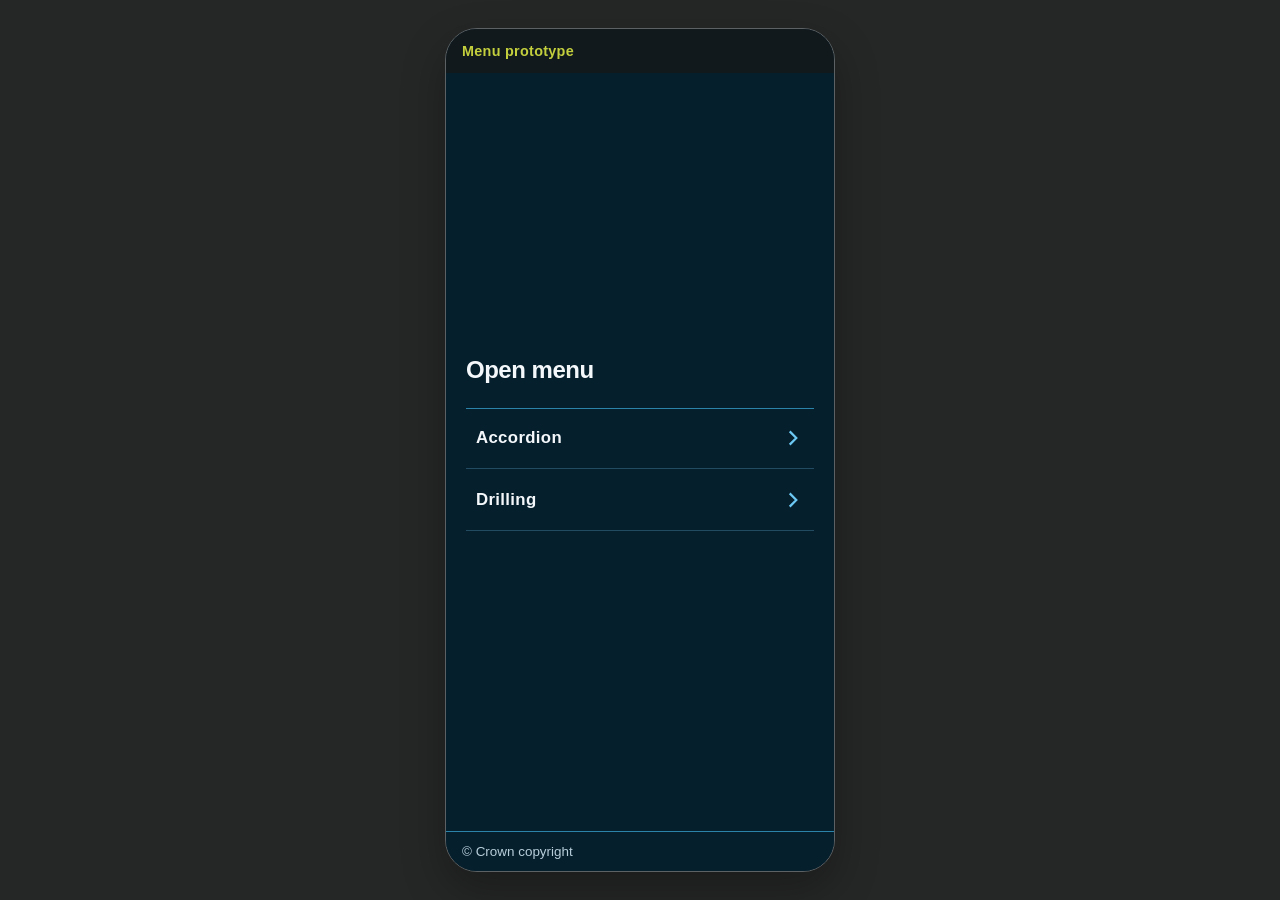
==== nav-prototype/index.html @ 45372b5d "nav-prototype" ====
<!doctype html>
<html lang="en">
  <head>
    <meta charset="UTF-8" />
    <meta name="viewport" content="width=device-width, initial-scale=1" />
    <meta name="theme-color" content="#061f2d" />
    <title>MAVIS navigation prototype</title>
    <link rel="stylesheet" href="styles.css" />
  </head>
  <body>
    <main class="prototype prototype--standalone">
      <section class="phone-stage launcher-stage" aria-labelledby="launcher-title">
        <header class="menu-header launcher-header"><strong>Menu prototype</strong></header>
        <div class="launcher-content">
          <h1 id="launcher-title">Open menu</h1>
          <nav class="launcher-options" aria-label="Choose a navigation journey">
            <a href="accordion.html">
              <span>Accordion</span>
              <svg aria-hidden="true" viewBox="0 0 20 20"><path d="m7 4 6 6-6 6" /></svg>
            </a>
            <a href="screen.html">
              <span>Drilling</span>
              <svg aria-hidden="true" viewBox="0 0 20 20"><path d="m7 4 6 6-6 6" /></svg>
            </a>
          </nav>
        </div>
        <footer class="menu-footer">© Crown copyright</footer>
      </section>
    </main>
  </body>
</html>
---- nav-prototype/styles.css ----
:root {
  color-scheme: dark;
  --ink: #061f2d;
  --ink-deep: #041822;
  --ink-raised: #0b4d73;
  --ink-active: #126695;
  --line: #2c83aa;
  --line-soft: rgba(108, 191, 229, 0.28);
  --text: #f4f8fb;
  --text-muted: #b8cfda;
  --cyan: #6cc9f3;
  --lime: #c3cf3d;
  --yellow: #ffdc72;
  --focus: #ffdb4d;
  --header-height: 44px;
  font-family: "Trebuchet MS", "Segoe UI", sans-serif;
  background: #252626;
}

* { box-sizing: border-box; }

html, body { min-height: 100%; }

body { margin: 0; color: var(--text); background: #252626; }

button, input { font: inherit; }

button { color: inherit; }

button, summary, a, label { -webkit-tap-highlight-color: transparent; }

::selection { color: var(--ink-deep); background: var(--yellow); }

:focus-visible { outline: 2px solid var(--focus); outline-offset: 2px; }

.sr-only {
  position: absolute;
  width: 1px;
  height: 1px;
  padding: 0;
  margin: -1px;
  overflow: hidden;
  clip: rect(0, 0, 0, 0);
  white-space: nowrap;
  border: 0;
}

.prototype {
  width: min(1120px, 100%);
  min-height: 100dvh;
  margin: 0 auto;
  padding: 28px;
  display: grid;
  grid-template-columns: 390px minmax(300px, 1fr);
  grid-template-rows: auto minmax(0, 844px);
  gap: 18px 64px;
  align-content: center;
}

.test-controls {
  grid-column: 1 / -1;
  display: flex;
  align-items: center;
  justify-content: space-between;
  gap: 24px;
  min-height: 54px;
  padding: 8px 10px 8px 16px;
  color: #e9f4f8;
  background: #11191d;
  border: 1px solid #495155;
  border-radius: 14px;
}

.test-controls__title,
.test-controls__status { margin: 0; }

.test-controls__title { font-size: 0.86rem; font-weight: 700; letter-spacing: 0.02em; }
.test-controls__status { margin-top: 2px; color: #9cb1ba; font-size: 0.75rem; }

.method-switch {
  display: flex;
  flex: 0 0 auto;
  gap: 3px;
  margin: 0;
  padding: 3px;
  border: 0;
  border-radius: 10px;
  background: #253137;
}

.method-switch label { cursor: pointer; }
.method-switch input { position: absolute; opacity: 0; pointer-events: none; }
.method-switch label span,
.method-switch__link {
  display: block;
  min-width: 74px;
  padding: 8px 12px;
  border-radius: 7px;
  color: #bdcbd1;
  font-size: 0.76rem;
  font-weight: 700;
  text-align: center;
  text-decoration: none;
}
.method-switch input:checked + span { color: #081d27; background: var(--yellow); }
.method-switch input:focus-visible + span { outline: 2px solid white; outline-offset: 2px; }
.method-switch__link:hover { color: var(--text); background: #33434a; }
.method-switch__link.is-active { color: #081d27; background: var(--yellow); }

.phone-stage {
  position: relative;
  min-height: 620px;
  overflow: hidden;
  background: var(--ink);
  border: 1px solid #5c6263;
  border-radius: 32px;
  box-shadow: 0 18px 44px rgba(0, 0, 0, 0.28);
}

.prototype--standalone {
  width: 100%;
  padding: 0;
  display: flex;
  align-items: center;
  justify-content: center;
}

.prototype--standalone .phone-stage {
  width: min(390px, 100vw);
  height: min(844px, 100dvh);
}

.launcher-stage {
  display: grid;
  grid-template-rows: var(--header-height) minmax(0, 1fr) 40px;
}

.launcher-header { justify-content: flex-start; }
.launcher-content { align-self: center; width: 100%; padding: 28px 20px 44px; }
.launcher-content h1 { margin: 0 0 24px; font-size: 1.5rem; line-height: 1.1; letter-spacing: -0.02em; }
.launcher-options { display: grid; gap: 2px; border-top: 1px solid var(--line); }
.launcher-options a {
  display: flex;
  min-height: 60px;
  align-items: center;
  justify-content: space-between;
  gap: 20px;
  padding: 8px 10px;
  color: var(--text);
  font-size: 1.05rem;
  font-weight: 800;
  letter-spacing: 0.02em;
  text-decoration: none;
  border-bottom: 1px solid var(--line-soft);
}
.launcher-options a:hover { background: rgba(18, 102, 149, 0.24); }
.launcher-options svg { width: 22px; flex: 0 0 22px; fill: none; stroke: var(--cyan); stroke-width: 2; }

.menu-overlay {
  position: absolute;
  inset: 0;
  display: grid;
  grid-template-rows: var(--header-height) minmax(0, 1fr) 40px;
  min-width: 0;
  overflow: hidden;
  background: var(--ink);
  transition: transform 220ms cubic-bezier(.2,.8,.2,1), opacity 160ms ease-out;
}

.menu-overlay.is-closed { transform: translateY(-16px); opacity: 0; pointer-events: none; }

.menu-header {
  display: flex;
  align-items: center;
  justify-content: space-between;
  padding: 0 12px 0 16px;
  background: #11191d;
}

.menu-header strong { color: var(--lime); font-size: 0.9rem; letter-spacing: 0.02em; }

.icon-button {
  display: grid;
  width: 40px;
  height: 40px;
  padding: 0;
  place-items: center;
  border: 0;
  background: transparent;
  cursor: pointer;
}

.icon-button svg { width: 20px; fill: none; stroke: currentColor; stroke-width: 1.8; }

.menu-body { min-height: 0; padding: 8px 8px 24px; overflow-y: auto; overscroll-behavior: contain; scrollbar-color: var(--line) var(--ink); scrollbar-width: thin; }
.menu-body::-webkit-scrollbar { width: 8px; }
.menu-body::-webkit-scrollbar-track { background: var(--ink); }
.menu-body::-webkit-scrollbar-thumb { background: var(--line); border: 2px solid var(--ink); border-radius: 8px; }

.search-row { display: flex; align-items: center; gap: 12px; margin-bottom: 5px; }
.search-field {
  display: grid;
  flex: 1;
  min-width: 0;
  height: 46px;
  grid-template-columns: 44px minmax(0, 1fr);
  align-items: center;
  border-radius: 24px;
  background: var(--ink-raised);
}
.search-field:focus-within { outline: 2px solid var(--cyan); outline-offset: 2px; }
.search-field svg { width: 22px; margin-left: 15px; fill: none; stroke: var(--cyan); stroke-width: 2; }
.search-field input { min-width: 0; height: 100%; padding: 0 14px 0 2px; color: var(--text); background: transparent; border: 0; outline: 0; }
.search-field input { caret-color: var(--yellow); }
.search-field input::placeholder { color: #8cc6e2; opacity: 1; }
.search-field input::-webkit-search-cancel-button { filter: invert(1); }
.profile-button { width: 34px; height: 34px; padding: 0; color: #1d2a2f; font-weight: 800; background: var(--yellow); border: 0; border-radius: 50%; cursor: pointer; }

.search-summary { min-height: 0; margin: 0; color: var(--text-muted); font-size: 0.78rem; }
.search-summary:not(:empty) { padding: 8px 5px 4px; }

.nav-section { border-top: 1px solid transparent; }
.nav-section[open], .nav-section.is-open { border-color: var(--cyan); }
.nav-section:first-child { border-top-color: transparent; }

.nav-summary,
.nav-trigger {
  position: relative;
  display: flex;
  width: 100%;
  min-height: 44px;
  align-items: center;
  justify-content: space-between;
  gap: 12px;
  padding: 8px 5px;
  color: var(--text);
  font-size: 1rem;
  font-weight: 800;
  letter-spacing: 0.02em;
  text-align: left;
  background: transparent;
  border: 0;
  cursor: pointer;
  list-style: none;
}
.nav-summary::-webkit-details-marker { display: none; }
.nav-summary::after,
.nav-trigger::after {
  content: "";
  width: 7px;
  height: 7px;
  margin-right: 3px;
  border-right: 2px solid currentColor;
  border-bottom: 2px solid currentColor;
  transform: rotate(45deg) translateY(-2px);
  transition: transform 150ms ease-out;
}
.nav-section[open] > .nav-summary::after,
.nav-trigger[aria-expanded="true"]::after { transform: rotate(225deg) translate(-1px, -1px); }

.nav-panel { padding: 0 0 9px; }
.custom-panel[hidden] { display: none; }

.map-settings { display: grid; gap: 8px; padding: 0 0 10px; border-bottom: 1px solid var(--line-soft); }
.base-map-button { justify-self: start; padding: 6px 7px; color: var(--text); background: var(--ink-raised); border: 0; border-radius: 2px; cursor: pointer; }
.base-map-button[aria-pressed="true"] { outline: 2px solid var(--focus); outline-offset: 1px; }
.switch-row { display: flex; align-items: center; gap: 12px; color: var(--text-muted); font-size: 0.9rem; cursor: pointer; }
.switch-row input { position: absolute; opacity: 0; }
.switch-track { position: relative; width: 40px; height: 22px; background: #d9dde0; border-radius: 13px; transition: background 150ms ease-out; }
.switch-track::after { content: ""; position: absolute; top: -1px; left: -1px; width: 24px; height: 24px; background: white; border-radius: 50%; box-shadow: 0 2px 5px rgba(0,0,0,.3); transition: transform 150ms ease-out; }
.switch-row input:checked + .switch-track { background: var(--cyan); }
.switch-row input:checked + .switch-track::after { transform: translateX(18px); }
.switch-row input:focus-visible + .switch-track { outline: 2px solid var(--focus); outline-offset: 2px; }

.panel-heading { margin: 10px 0 8px; color: #9ccce3; font-size: 0.9rem; }
.item-group { padding: 0 0 5px; border-bottom: 1px solid var(--line-soft); }
.item-group:last-child { border-bottom: 0; }
.item-group h3 { margin: 8px 0 6px; color: var(--lime); font-size: 0.72rem; font-weight: 500; letter-spacing: 0.02em; text-transform: uppercase; }
.nav-items { display: flex; flex-wrap: wrap; gap: 7px; }
.nav-link {
  display: inline-flex;
  min-height: 38px;
  align-items: center;
  gap: 6px;
  padding: 7px 8px;
  color: #dcecf3;
  font-size: 0.88rem;
  line-height: 1.25;
  text-decoration: none;
  background: var(--ink-raised);
  border: 0;
  border-radius: 2px;
  cursor: pointer;
}
.nav-link:hover { background: var(--ink-active); }
.nav-link[aria-current="page"] { color: #fff; outline: 2px solid var(--yellow); outline-offset: 1px; }
.item-icon { display: inline-grid; flex: 0 0 20px; width: 20px; height: 20px; place-items: center; overflow: hidden; color: #092536; font-size: 0.66rem; font-weight: 800; background: var(--cyan); border-radius: 2px; }
.item-icon svg { width: 16px; fill: none; stroke: currentColor; stroke-width: 1.4; }
.item-icon.layer { background: linear-gradient(135deg, var(--icon-a, #55d65b), var(--icon-b, #0f7ac5)); }
.item-icon.layer::after { content: ""; width: 12px; height: 12px; border: 1px solid rgba(3,31,45,.55); transform: rotate(18deg); }

.simple-list { display: flex; flex-wrap: wrap; gap: 8px; }

.screen-menu-body { padding: 0; }
.screen-root { padding: 8px 8px 24px; }
.screen-root-list { display: grid; }
.screen-root-button {
  display: flex;
  width: 100%;
  min-height: 52px;
  align-items: center;
  justify-content: space-between;
  gap: 16px;
  padding: 8px 5px;
  color: var(--text);
  font-size: 1rem;
  font-weight: 800;
  letter-spacing: 0.02em;
  text-align: left;
  background: transparent;
  border: 0;
  border-bottom: 1px solid transparent;
  cursor: pointer;
}
.screen-root-button:hover { background: rgba(18, 102, 149, 0.24); border-bottom-color: var(--line-soft); }
.screen-root-button svg { width: 20px; flex: 0 0 20px; fill: none; stroke: var(--cyan); stroke-width: 2; }
.screen-view { min-height: 100%; animation: drill-in 180ms cubic-bezier(.2,.8,.2,1); }
.screen-view-header {
  position: sticky;
  top: 0;
  z-index: 4;
  display: grid;
  grid-template-columns: 92px minmax(0, 1fr) 92px;
  min-height: 56px;
  align-items: center;
  padding: 0 8px;
  background: var(--ink);
  border-bottom: 1px solid var(--cyan);
}
.screen-view-header h1 { grid-column: 2; margin: 0; font-size: 1rem; line-height: 1.2; text-align: center; letter-spacing: 0.01em; }
.screen-back-button {
  display: inline-flex;
  min-height: 44px;
  align-items: center;
  gap: 3px;
  padding: 0 6px 0 2px;
  color: var(--cyan);
  font-weight: 700;
  background: transparent;
  border: 0;
  cursor: pointer;
}
.screen-back-button svg { width: 22px; fill: none; stroke: currentColor; stroke-width: 2; }
.screen-content { padding: 8px 8px 28px; }
.screen-content .simple-list { align-content: start; }
.screen-comparison { margin-top: 40px; }

@keyframes drill-in {
  from { opacity: 0.7; transform: translateX(18px); }
  to { opacity: 1; transform: translateX(0); }
}

.no-results { padding: 30px 12px; color: var(--text-muted); text-align: center; }

.menu-footer { display: flex; align-items: center; padding: 0 16px; color: var(--text-muted); font-size: 0.84rem; border-top: 1px solid var(--line); background: var(--ink); }

.reopen-button { position: absolute; inset: 50% auto auto 50%; display: inline-flex; align-items: center; gap: 8px; padding: 11px 14px; color: #10232b; font-weight: 800; background: var(--yellow); border: 0; border-radius: 8px; transform: translate(-50%, -50%); cursor: pointer; }
.reopen-button svg { width: 20px; fill: none; stroke: currentColor; stroke-width: 2; }

.comparison { align-self: center; max-width: 560px; }
.comparison h1 { max-width: 11ch; margin: 0; font-size: clamp(2.3rem, 5vw, 4.6rem); line-height: 0.96; letter-spacing: -0.035em; }
.comparison__methods { display: grid; grid-template-columns: 1fr 1fr; gap: 34px; margin-top: 38px; }
.comparison__methods section { padding-top: 16px; border-top: 1px solid #6f7779; }
.comparison h2 { margin: 0 0 8px; color: var(--cyan); font-size: 1rem; }
.comparison p { color: #bdc7ca; line-height: 1.55; }
.comparison__hint { margin-top: 28px; font-size: 0.86rem; }

@media (max-width: 820px) {
  .prototype { display: block; min-height: 100dvh; padding: 0; }
  .test-controls { min-height: 58px; border: 0; border-bottom: 1px solid #495155; border-radius: 0; }
  .test-controls__status { display: none; }
  .phone-stage { height: calc(100dvh - 58px); min-height: 520px; border: 0; border-radius: 0; box-shadow: none; }
  .prototype--standalone .phone-stage { width: 100vw; height: 100dvh; min-height: 100dvh; }
  .comparison { display: none; }
}

@media (max-width: 380px) {
  .test-controls { padding-left: 10px; gap: 8px; }
  .method-switch label span, .method-switch__link { min-width: auto; padding-inline: 9px; }
  .nav-summary, .nav-trigger { font-size: 0.94rem; }
}

@media (prefers-reduced-motion: reduce) {
  *, *::before, *::after { scroll-behavior: auto !important; transition-duration: 0.01ms !important; }
  .screen-view { animation: none !important; }
}
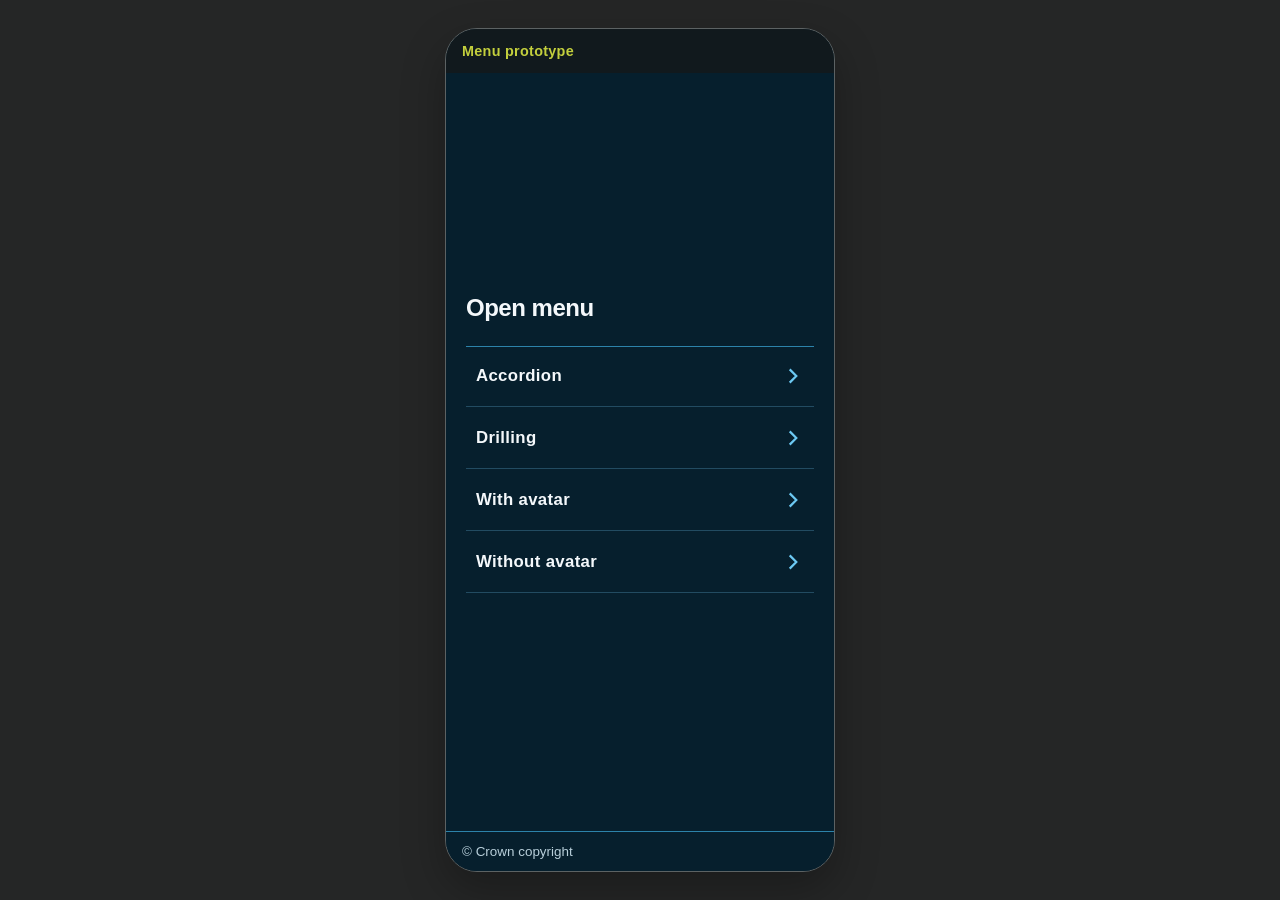
==== commit 5ccedab2: "nav options with avatar" ====
--- a/nav-prototype/index.html
+++ b/nav-prototype/index.html
@@ -22,6 +22,14 @@
               <span>Drilling</span>
               <svg aria-hidden="true" viewBox="0 0 20 20"><path d="m7 4 6 6-6 6" /></svg>
             </a>
+            <a href="with-avatar.html">
+              <span>With avatar</span>
+              <svg aria-hidden="true" viewBox="0 0 20 20"><path d="m7 4 6 6-6 6" /></svg>
+            </a>
+            <a href="without-avatar.html">
+              <span>Without avatar</span>
+              <svg aria-hidden="true" viewBox="0 0 20 20"><path d="m7 4 6 6-6 6" /></svg>
+            </a>
           </nav>
         </div>
         <footer class="menu-footer">© Crown copyright</footer>
